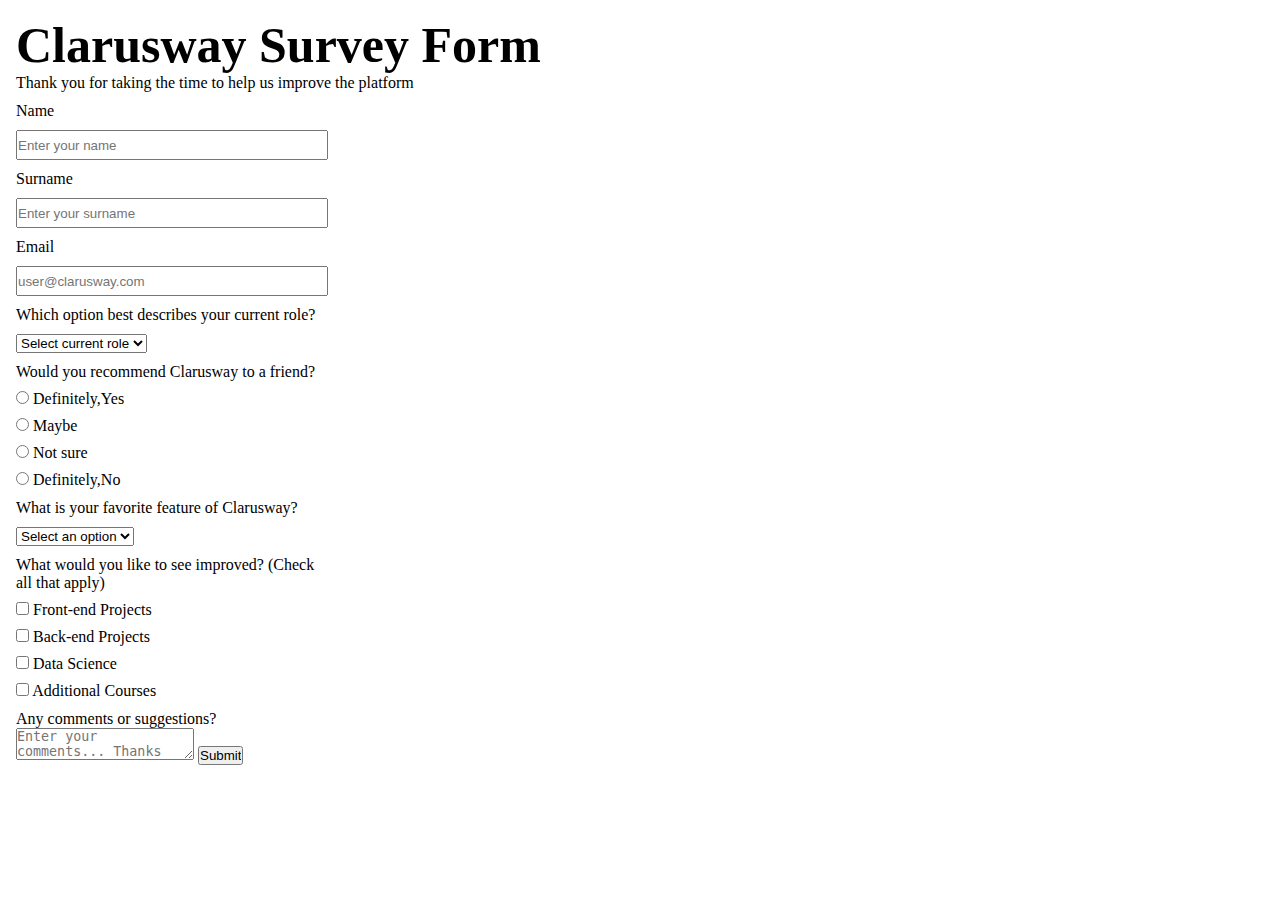
==== cw-surwey-form/index.html @ 1d30c3ec "cw surwey form added" ====
<!DOCTYPE html>
<html lang="en">
<head>
    <meta charset="UTF-8">
    <meta http-equiv="X-UA-Compatible" content="IE=edge">
    <meta name="viewport" content="width=device-width, initial-scale=1.0">
    <title>Clarusway Survey Form</title>
    <link rel="stylesheet" href="style.css">
</head>
<body>
    <h1>Clarusway Survey Form</h1>
    <p>Thank you for taking the time to help us improve the platform</p>
    <div>
        <form action="">
            <div>
                <label for="name" name="name">Name</label><br>
                <input type="text" name="name" placeholder="Enter your name " required>
            </div>
            <div>
                <label for="surname" name="name">Surname</label><br>
                <input type="text" name="name" placeholder="Enter your surname " required>
            </div>
            <div>
                <label for="email" name="name">Email</label><br>
                <input type="email" name="name" placeholder="user@clarusway.com" required>
            </div>
            <div>
                <label for="select"> Which option best describes your current role?</label><br>
                <select id="rol" name="rol" required>
                    <option disabled selected value>Select current role</option>
                    <option value="student">Student</option>
                    <option value="teacher">Teacher</option>
                    <option value="fulltime">Full Time Job</option>
                    <option value="parttime">Part Time Job</option>
                    <option value="stajer">Full Time Learner</option>
                    <option value="notsay">Prefer not to say</option>
                  </select>
            </div>
            <div>
                <label for="friend">Would you recommend Clarusway to a friend?
                     </label> <br>
                     <input type="radio" name="friend" required>
                     <label for="friend">Definitely,Yes</label><br>
                     <input type="radio" name="friend" required>
                     <label for="friend">Maybe</label><br>
                     <input type="radio" name="friend" required>
                     <label for="friend">Not sure</label><br>
                     <input type="radio" name="friend" required>
                     <label for="friend">Definitely,No</label>
            </div>
            <div>
                <label for="select">What is your favorite feature of Clarusway? </label><br>
                <select id="favorites" name="favorites" required>
                    <option disabled selected value>Select an option</option>
                    <option value="courses">Courses</option>
                    <option value="projects">Projects</option>
                    <option value="community">Community</option>
                    <option value="Mentors">Mentors</option>
                  </select>
            </div>
            <div>
                <label for="job">What would you like to see improved? (Check all that apply)
                     </label> <br>
                     <input type="checkbox" name="job" required>
                     <label for="job">Front-end Projects</label><br>
                     <input type="checkbox" name="job" required>
                     <label for="job">Back-end Projects</label><br>
                     <input type="checkbox" name="job" required>
                     <label for="job">Data Science</label><br>
                     <input type="checkbox" name="job" required>
                     <label for="job">Additional Courses</label>
            </div>
            <div>
                <label for="comment">Any comments or suggestions?</label><br>
                <textarea name="comment" id="comments" cols="20" rows="2" placeholder="Enter your comments... Thanks your comments..."></textarea>
                <input type="submit" value="Submit">
            </div>
        </form>
    </div>
    
</body>
</html>
---- cw-surwey-form/style.css ----
*{
    margin: 0;
    padding: 0;
    box-sizing: border-box;
}
body{
    margin:1rem;
}
h1{
    font-size:50px;
}
div{
    width: 50%;
}
div,input,label,option,select{
    margin-top: 10px;
}
input[type=text],input[type=email]{
    width: 100%;
    height: 30px;
}
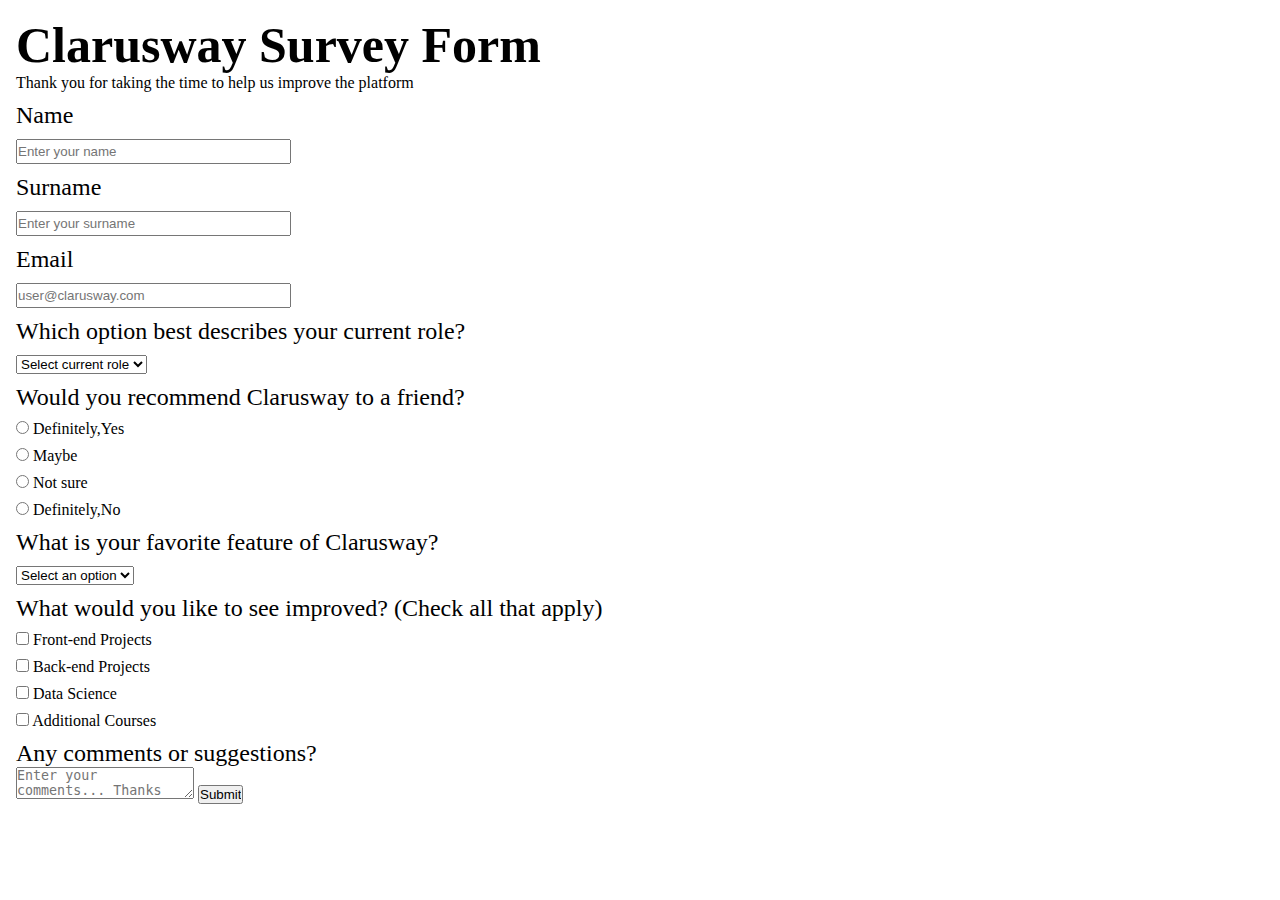
==== commit 2946b061: "cw surwey form added" ====
--- a/cw-surwey-form/index.html
+++ b/cw-surwey-form/index.html
@@ -13,19 +13,19 @@
     <div>
         <form action="">
             <div>
-                <label for="name" name="name">Name</label><br>
+                <label class="labels" for="name" name="name">Name</label><br>
                 <input type="text" name="name" placeholder="Enter your name " required>
             </div>
             <div>
-                <label for="surname" name="name">Surname</label><br>
+                <label class="labels" for="surname" name="name">Surname</label><br>
                 <input type="text" name="name" placeholder="Enter your surname " required>
             </div>
             <div>
-                <label for="email" name="name">Email</label><br>
+                <label class="labels" for="email" name="name">Email</label><br>
                 <input type="email" name="name" placeholder="user@clarusway.com" required>
             </div>
             <div>
-                <label for="select"> Which option best describes your current role?</label><br>
+                <label class="labels" for="select"> Which option best describes your current role?</label><br>
                 <select id="rol" name="rol" required>
                     <option disabled selected value>Select current role</option>
                     <option value="student">Student</option>
@@ -37,7 +37,7 @@
                   </select>
             </div>
             <div>
-                <label for="friend">Would you recommend Clarusway to a friend?
+                <label class="labels" for="friend">Would you recommend Clarusway to a friend?
                      </label> <br>
                      <input type="radio" name="friend" required>
                      <label for="friend">Definitely,Yes</label><br>
@@ -46,10 +46,10 @@
                      <input type="radio" name="friend" required>
                      <label for="friend">Not sure</label><br>
                      <input type="radio" name="friend" required>
-                     <label for="friend">Definitely,No</label>
+                     <label for="frie class="labels"nd">Definitely,No</label>
             </div>
             <div>
-                <label for="select">What is your favorite feature of Clarusway? </label><br>
+                <label class="labels" for="select">What is your favorite feature of Clarusway? </label><br>
                 <select id="favorites" name="favorites" required>
                     <option disabled selected value>Select an option</option>
                     <option value="courses">Courses</option>
@@ -59,7 +59,7 @@
                   </select>
             </div>
             <div>
-                <label for="job">What would you like to see improved? (Check all that apply)
+                <label class="labels" for="job">What would you like to see improved? (Check all that apply)
                      </label> <br>
                      <input type="checkbox" name="job" required>
                      <label for="job">Front-end Projects</label><br>
@@ -71,7 +71,7 @@
                      <label for="job">Additional Courses</label>
             </div>
             <div>
-                <label for="comment">Any comments or suggestions?</label><br>
+                <label class="labels" for="comment">Any comments or suggestions?</label><br>
                 <textarea name="comment" id="comments" cols="20" rows="2" placeholder="Enter your comments... Thanks your comments..."></textarea>
                 <input type="submit" value="Submit">
             </div>
--- a/cw-surwey-form/style.css
+++ b/cw-surwey-form/style.css
@@ -10,12 +10,15 @@
     font-size:50px;
 }
 div{
-    width: 50%;
+    width: 70%;
+}
+.labels{
+    font-size: 1.5rem;
 }
 div,input,label,option,select{
     margin-top: 10px;
 }
 input[type=text],input[type=email]{
-    width: 100%;
-    height: 30px;
+    width: 45%;
+    height: 25px;
 }
